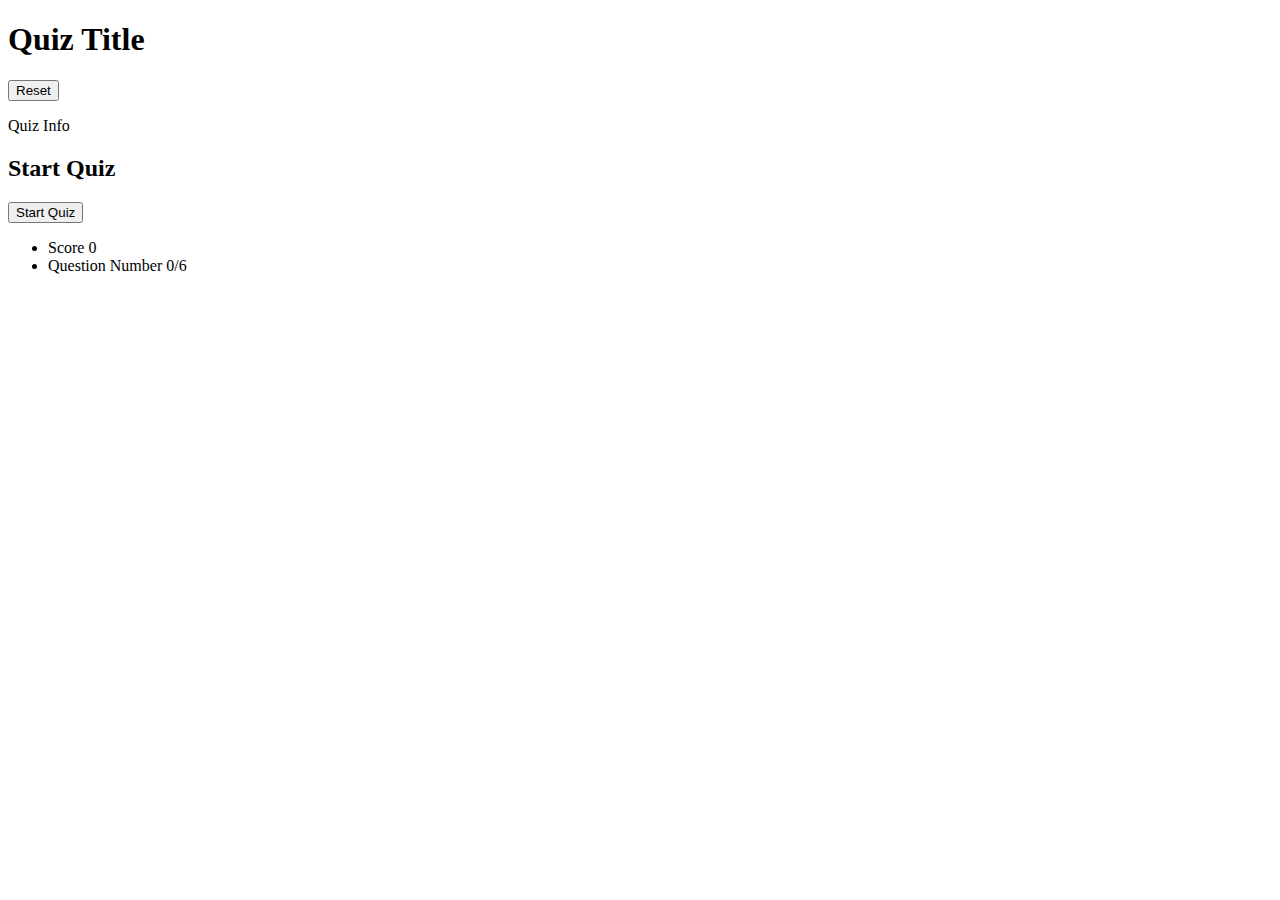
==== question.html @ 7f3dd82f "wireframe files" ====
<!DOCTYPE html>
<html lang="en">
<head>
    <meta charset="UTF-8">
    <meta name="viewport" content="width=device-width, initial-scale=1.0">
    <meta http-equiv="X-UA-Compatible" content="ie=edge">
    <title>Morbid History Trivia Quiz App</title>
    <meta name="description" content="Quiz on morbid history">
    <link href="index.css" rel="stylesheet" type="text/css">
</head>
<body>
    <header role="banner">
        <h1>Quiz Title</h1>
        <button type="button" class="resetButton">Reset</button>
    </header>

    <main>
        <section class="quizAbout">
            <p>Quiz Info</p>
        </section>
        <section class="quizStart">
            <h2>Start Quiz</h2>
            <button type="button" class="startButton">Start Quiz</button>
        </section>
    </main>

    <footer role="contentinfo">
        <ul>
            <li>Score <span class="questionScore">0</span></li>
            <li>Question Number <span class="questionNumber">0</span>/6</li>
        </ul>
    </footer>

    <script src="https://code.jquery.com/jquery-3.4.1.slim.min.js"></script>
    <script src="DATASTORE.js"></script>
    <script src="index.js"></script>
 
</body>
</html>
---- index.css ----
/* Resets the quiz */
.resetButton {}

.quizAbout{}

.quizStart{}
.startButton{}

/* In footer, span containing dynamic numbers. */
.questionScore{}
.questionNumber{}
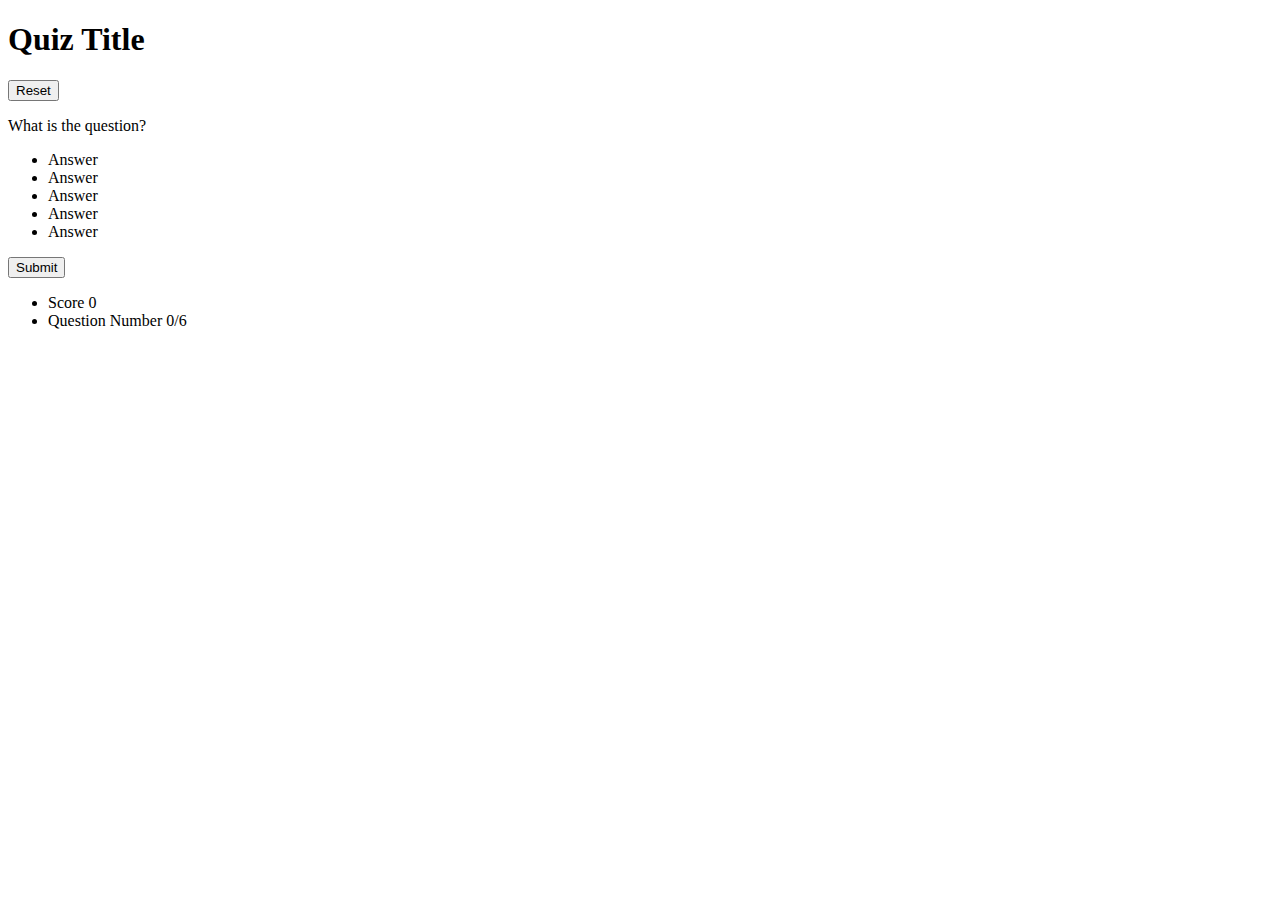
==== commit 1e0fb064: "wireframe update" ====
--- a/question.html
+++ b/question.html
@@ -15,12 +15,16 @@
     </header>
 
     <main>
-        <section class="quizAbout">
-            <p>Quiz Info</p>
-        </section>
-        <section class="quizStart">
-            <h2>Start Quiz</h2>
-            <button type="button" class="startButton">Start Quiz</button>
+        <section class='question'>
+            <p>What is the question?</p>
+            <ul>
+                <li>Answer</li>
+                <li>Answer</li>
+                <li>Answer</li>
+                <li>Answer</li>
+                <li>Answer</li>
+            </ul>
+            <button class="submitButton">Submit</button>
         </section>
     </main>
 
--- a/index.css
+++ b/index.css
@@ -8,4 +8,7 @@
 
 /* In footer, span containing dynamic numbers. */
 .questionScore{}
-.questionNumber{}+.questionNumber{}
+
+.question {}
+.submitButton {}